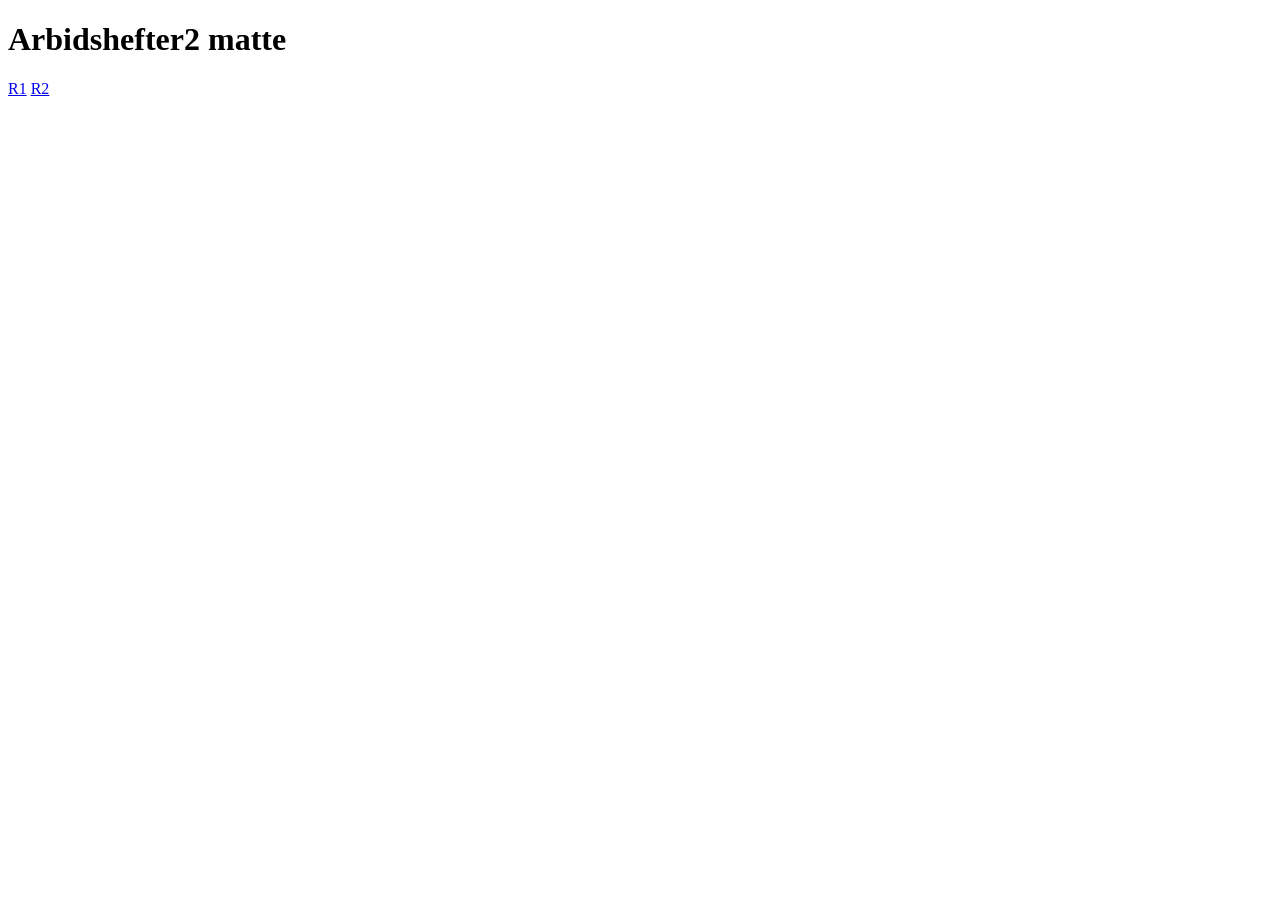
==== index.html @ 1439f116 "tester fra vs code" ====
<!DOCTYPE html>
<html lang="no">
<head>
  <meta charset="UTF-8">
  <meta name="viewport" content="width=device-width, initial-scale=1">
  <title>Arbidhefter matte</title>
  <link rel="stylesheet" href="style.css">
</head>

<body>

  <div class="container">
    <h1>Arbidshefter2 matte</h1>

    <a href="r1.html" class="knapp">R1</a>
    <a href="r2.html" class="knapp">R2</a>
  </div>

</body>
</html>
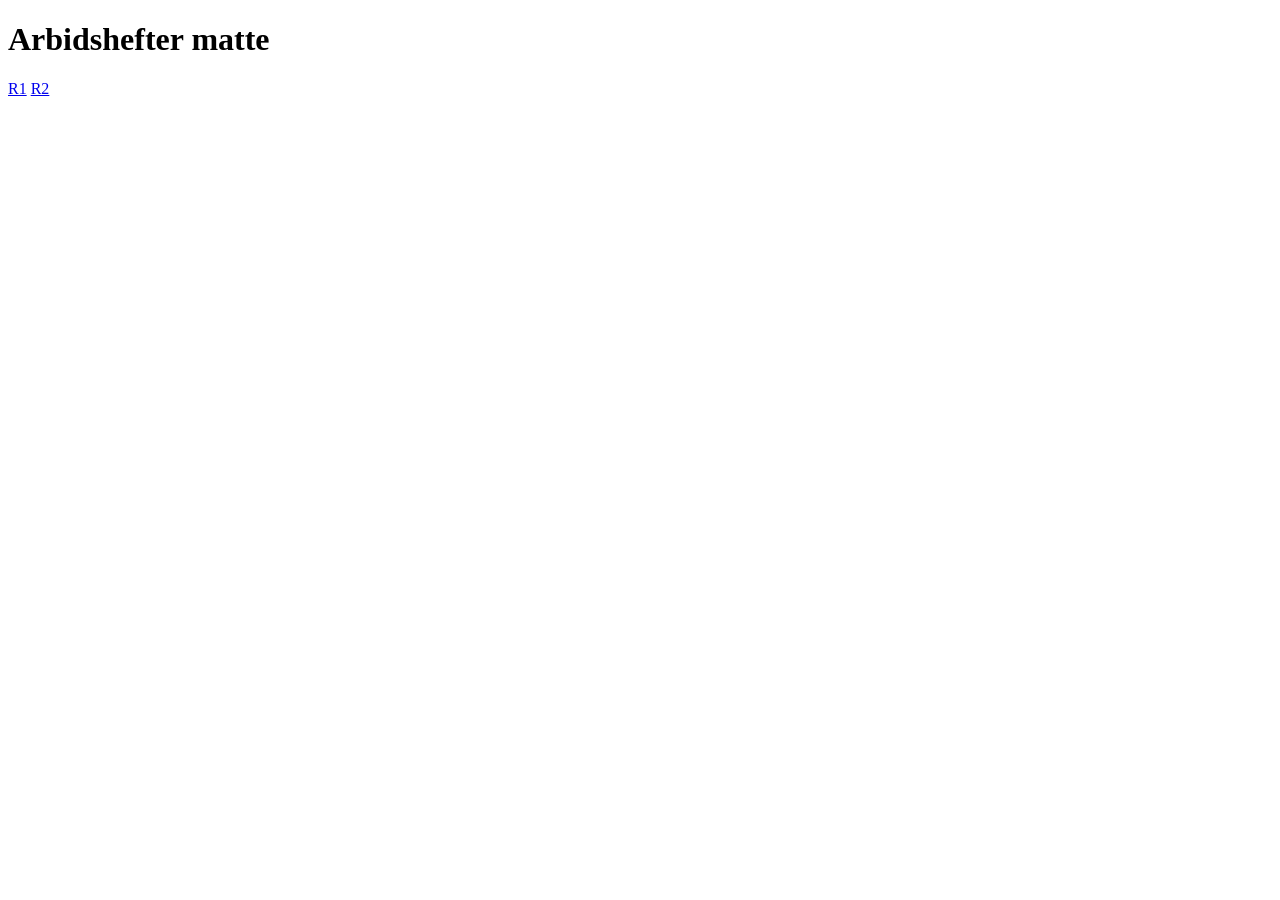
==== commit 842cdcd9: "test 2" ====
--- a/index.html
+++ b/index.html
@@ -10,7 +10,7 @@
 <body>
 
   <div class="container">
-    <h1>Arbidshefter2 matte</h1>
+    <h1>Arbidshefter matte</h1>
 
     <a href="r1.html" class="knapp">R1</a>
     <a href="r2.html" class="knapp">R2</a>
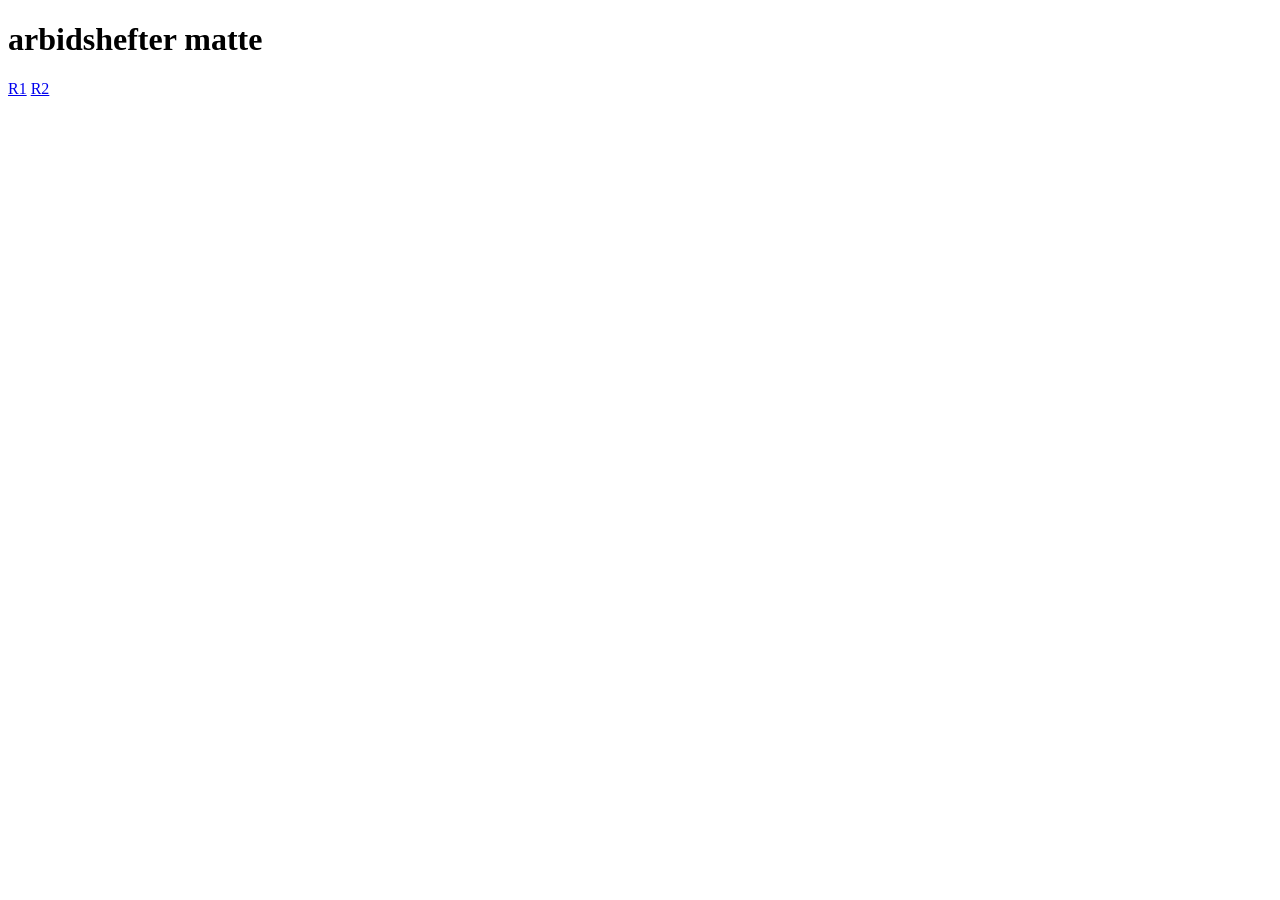
==== commit cf58d8b9: "Endret stor forbokstav" ====
--- a/index.html
+++ b/index.html
@@ -10,7 +10,7 @@
 <body>
 
   <div class="container">
-    <h1>Arbidshefter matte</h1>
+    <h1>arbidshefter matte</h1>
 
     <a href="r1.html" class="knapp">R1</a>
     <a href="r2.html" class="knapp">R2</a>
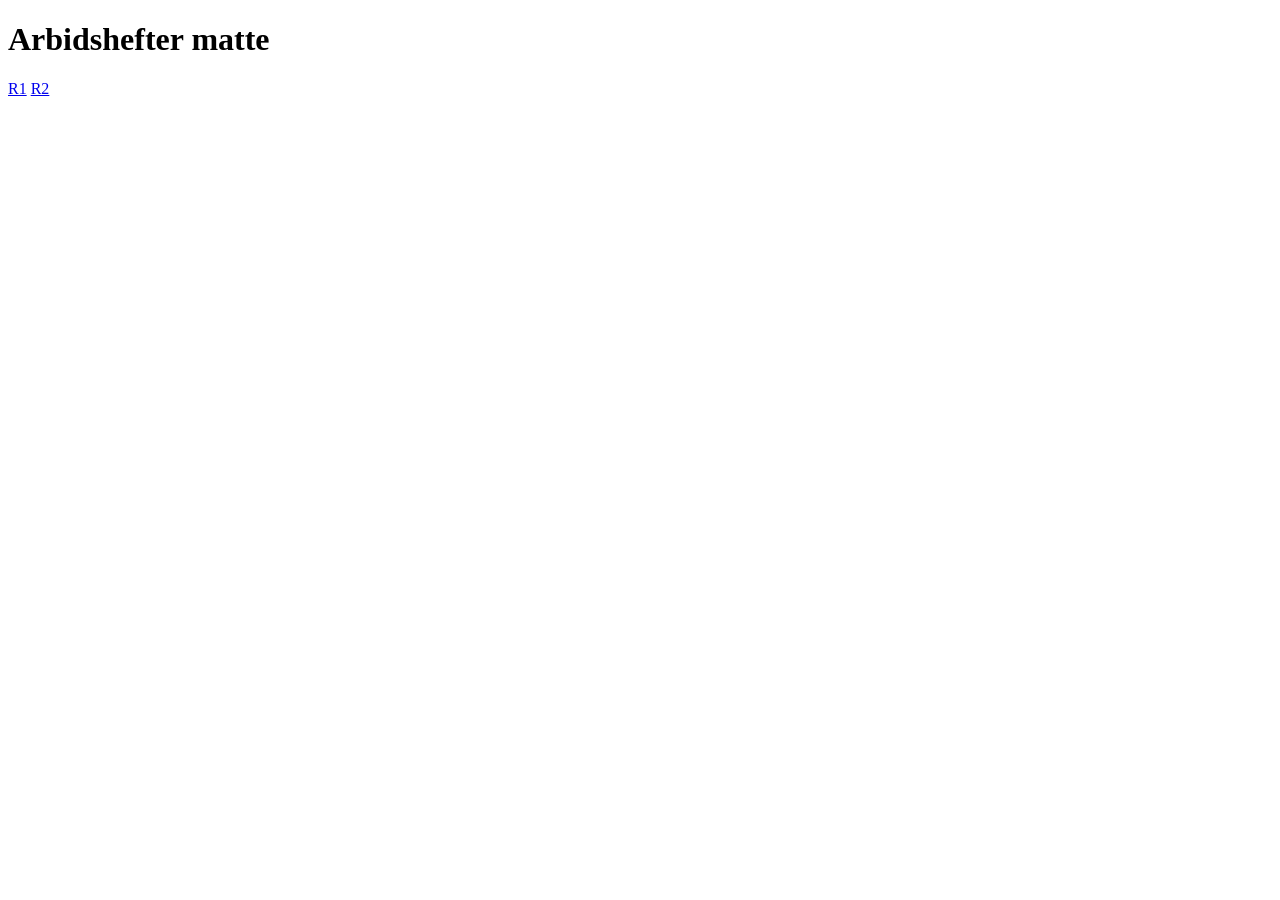
==== commit 17d71b28: "Endret tilbake til stor bokstav" ====
--- a/index.html
+++ b/index.html
@@ -10,7 +10,7 @@
 <body>
 
   <div class="container">
-    <h1>arbidshefter matte</h1>
+    <h1>Arbidshefter matte</h1>
 
     <a href="r1.html" class="knapp">R1</a>
     <a href="r2.html" class="knapp">R2</a>
